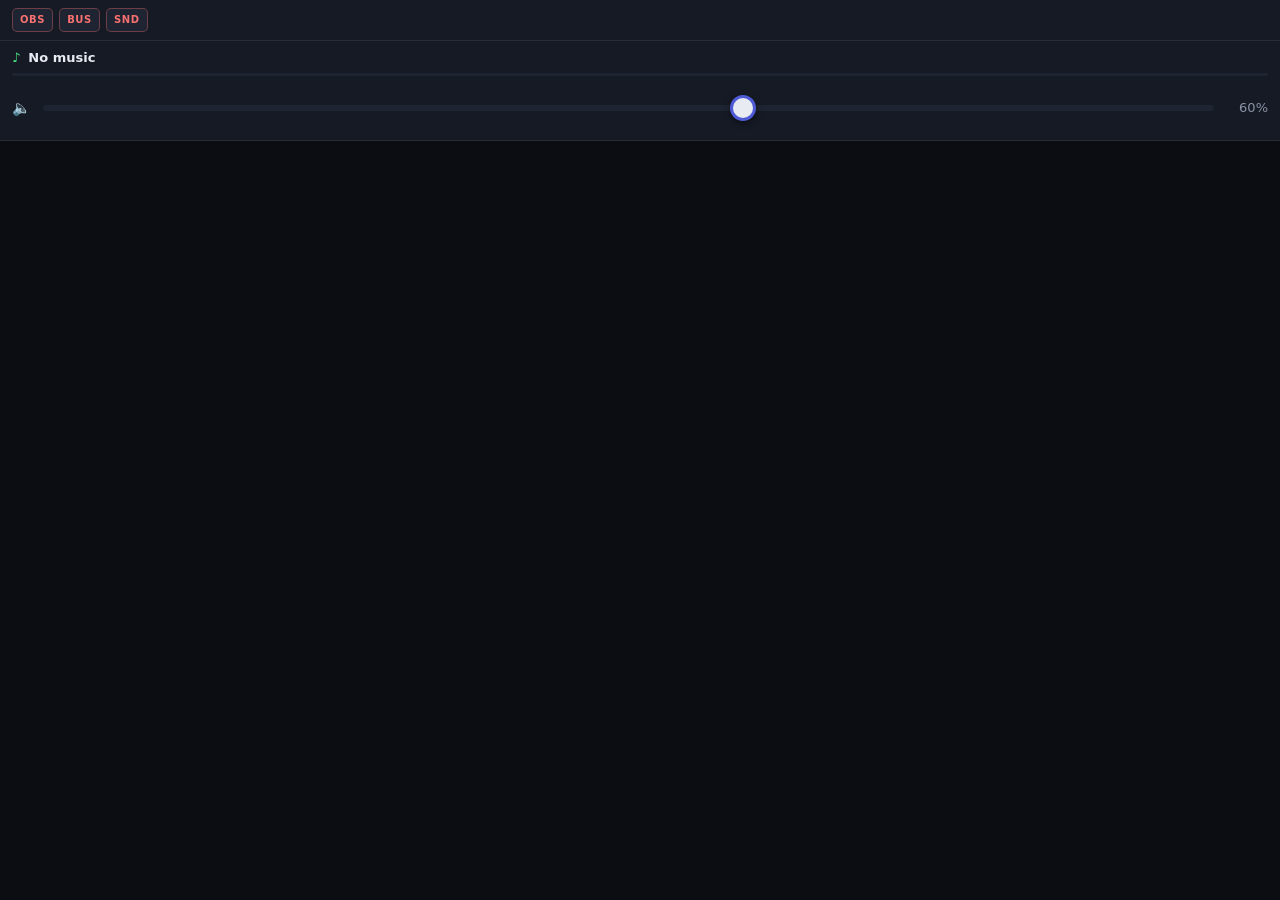
==== deck/index.html @ 05f8adb8 "Tablet stream deck for OBS and mood music A FastAPI service on the Pi that serves three things on on" ====
<!DOCTYPE html>
<html lang="en">
<head>
<meta charset="utf-8">
<meta name="viewport" content="width=device-width, initial-scale=1, viewport-fit=cover, user-scalable=no">
<meta name="theme-color" content="#0b0d13">
<meta name="mobile-web-app-capable" content="yes">
<meta name="apple-mobile-web-app-capable" content="yes">
<meta name="apple-mobile-web-app-status-bar-style" content="black-translucent">
<title>Stream Deck</title>
<link rel="manifest" href="manifest.webmanifest">
<link rel="stylesheet" href="deck.css">
</head>
<body>

<header id="bar">
  <div class="status">
    <span class="dot" id="dot-obs" title="OBS">OBS</span>
    <span class="dot" id="dot-bus" title="RabbitMQ">BUS</span>
    <span class="dot" id="dot-player" title="Music page in OBS">SND</span>
  </div>
  <nav id="tabs"></nav>
</header>

<!--
  Always visible, so you can set the level before the music starts rather
  than discovering it's too loud once it's already on stream.
-->
<section id="transport">
  <div class="np-line">
    <span class="np-icon" id="np-icon">♪</span>
    <span id="np-track">No music</span>
    <span id="np-mood" class="np-mood"></span>
    <span id="np-time" class="np-time"></span>
  </div>
  <div class="np-bar"><div id="np-progress"></div></div>
  <div class="vol-row">
    <span class="vol-icon">🔈</span>
    <input id="vol" type="range" min="0" max="100" step="1" value="60"
           aria-label="Music volume">
    <span id="vol-pct">60%</span>
  </div>
</section>

<main id="grid"></main>

<div id="toast" class="hidden"></div>

<div id="gate" class="hidden">
  <div class="gate-card">
    <h1>Deck token</h1>
    <p>This deck needs the token from the Pi's <code>.env</code> file.</p>
    <input id="gate-input" type="password" autocomplete="off" placeholder="DECK_TOKEN">
    <button id="gate-save">Connect</button>
  </div>
</div>

<script src="deck.js"></script>
</body>
</html>
---- deck/deck.css ----
/*
 * Tablet deck. Designed for a landscape tablet propped next to the keyboard,
 * glanced at rather than read: big targets, obvious state, no hover.
 */

:root {
  --bg:        #0b0d13;
  --surface:   #161a24;
  --surface-2: #1e2432;
  --edge:      rgba(255, 255, 255, 0.08);
  --text:      #e8ebf2;
  --muted:     #8b93a7;

  --ok:    #4ade80;
  --warn:  #fbbf24;
  --bad:   #f87171;

  --indigo:  #4f5bd5;
  --slate:   #3a4356;
  --amber:   #b4791a;
  --rose:    #be3455;
  --sky:     #1f6f9c;
  --violet:  #6d3fc4;
  --emerald: #1f7a5a;

  --gap: 10px;
}

* { box-sizing: border-box; -webkit-tap-highlight-color: transparent; }

html, body {
  margin: 0;
  height: 100%;
  background: var(--bg);
  color: var(--text);
  font: 15px/1.4 system-ui, -apple-system, "Segoe UI", Roboto, sans-serif;
  overscroll-behavior: none;
  user-select: none;
}

body {
  display: flex;
  flex-direction: column;
  padding: env(safe-area-inset-top) env(safe-area-inset-right)
           env(safe-area-inset-bottom) env(safe-area-inset-left);
}

.hidden { display: none !important; }

/* -- header ------------------------------------------------------------- */

#bar {
  display: flex;
  align-items: center;
  justify-content: space-between;
  gap: 12px;
  padding: 8px 12px;
  background: var(--surface);
  border-bottom: 1px solid var(--edge);
  flex: 0 0 auto;
}

.status { display: flex; gap: 6px; }

.dot {
  font-size: 10px;
  font-weight: 700;
  letter-spacing: 0.06em;
  padding: 4px 7px;
  border-radius: 5px;
  background: var(--surface-2);
  color: var(--muted);
  border: 1px solid transparent;
}

.dot.up   { color: var(--ok);  border-color: rgba(74, 222, 128, 0.35); }
.dot.down { color: var(--bad); border-color: rgba(248, 113, 113, 0.35); }

#tabs { display: flex; gap: 6px; flex-wrap: wrap; }

#tabs button {
  appearance: none;
  border: 1px solid var(--edge);
  background: var(--surface-2);
  color: var(--muted);
  font: inherit;
  font-weight: 600;
  padding: 8px 16px;
  border-radius: 8px;
  min-height: 40px;
}

#tabs button.active {
  background: var(--indigo);
  color: #fff;
  border-color: transparent;
}

/* -- now playing -------------------------------------------------------- */

#transport {
  flex: 0 0 auto;
  padding: 8px 12px 10px;
  background: var(--surface);
  border-bottom: 1px solid var(--edge);
}

.np-line {
  display: flex;
  align-items: baseline;
  gap: 8px;
  font-size: 13px;
  margin-bottom: 6px;
}

.np-icon  { color: var(--ok); }
.np-icon.idle { color: var(--muted); }
#np-track { font-weight: 600; overflow: hidden; text-overflow: ellipsis; white-space: nowrap; }
#np-track.idle { font-weight: 400; color: var(--muted); }
.np-mood  { color: var(--muted); }
.np-time  { margin-left: auto; color: var(--muted); font-variant-numeric: tabular-nums; }

.np-bar {
  height: 3px;
  border-radius: 2px;
  background: var(--surface-2);
  overflow: hidden;
}

#np-progress {
  height: 100%;
  width: 0;
  background: var(--ok);
  transition: width 1s linear;
}

/* -- volume slider ------------------------------------------------------ */

.vol-row {
  display: flex;
  align-items: center;
  gap: 12px;
  margin-top: 10px;
}

.vol-icon { font-size: 15px; }

#vol-pct {
  min-width: 3.2em;
  text-align: right;
  font-size: 13px;
  font-variant-numeric: tabular-nums;
  color: var(--muted);
}

/* A thumb big enough to grab with a thumb. The 44px row height is the
   touch target; the visible track stays thin. */
#vol {
  appearance: none;
  -webkit-appearance: none;
  flex: 1 1 auto;
  height: 44px;
  background: transparent;
  margin: 0;
}

#vol::-webkit-slider-runnable-track {
  height: 6px;
  border-radius: 3px;
  background: var(--surface-2);
}

#vol::-moz-range-track {
  height: 6px;
  border-radius: 3px;
  background: var(--surface-2);
}

#vol::-webkit-slider-thumb {
  -webkit-appearance: none;
  width: 26px;
  height: 26px;
  margin-top: -10px;
  border-radius: 50%;
  background: var(--text);
  border: 3px solid var(--indigo);
  box-shadow: 0 2px 6px rgba(0, 0, 0, 0.5);
}

#vol::-moz-range-thumb {
  width: 26px;
  height: 26px;
  border-radius: 50%;
  background: var(--text);
  border: 3px solid var(--indigo);
  box-shadow: 0 2px 6px rgba(0, 0, 0, 0.5);
}

#vol:active::-webkit-slider-thumb { background: var(--ok); }
#vol:active::-moz-range-thumb     { background: var(--ok); }

/* -- button grid -------------------------------------------------------- */

#grid {
  flex: 1 1 auto;
  display: grid;
  gap: var(--gap);
  padding: var(--gap);
  align-content: start;
  overflow-y: auto;
}

.btn {
  appearance: none;
  border: 1px solid var(--edge);
  border-radius: 12px;
  background: var(--slate);
  color: #fff;
  font: inherit;
  display: flex;
  flex-direction: column;
  align-items: center;
  justify-content: center;
  gap: 6px;
  padding: 10px 6px;
  min-height: 92px;
  text-align: center;
  position: relative;
  transition: transform 0.06s ease, filter 0.12s ease;
}

.btn:active { transform: scale(0.96); filter: brightness(1.25); }

.btn .icon  { font-size: 26px; line-height: 1; }
.btn .label { font-size: 13px; font-weight: 600; line-height: 1.2; }

.btn.indigo  { background: var(--indigo); }
.btn.slate   { background: var(--slate); }
.btn.amber   { background: var(--amber); }
.btn.rose    { background: var(--rose); }
.btn.sky     { background: var(--sky); }
.btn.violet  { background: var(--violet); }
.btn.emerald { background: var(--emerald); }

/* The button matching current OBS/music state. */
.btn.on {
  box-shadow: inset 0 0 0 3px var(--ok);
  filter: brightness(1.15);
}

/* Live output (recording/streaming) gets its own colour so it reads at a
   glance -- confusing "on" with "live" is an expensive mistake. */
.btn.live {
  box-shadow: inset 0 0 0 3px var(--bad);
  animation: pulse 2s ease-in-out infinite;
}

@keyframes pulse {
  0%, 100% { filter: brightness(1); }
  50%      { filter: brightness(1.3); }
}

/* Waiting on the server. */
.btn.pending { opacity: 0.5; }

/* deck.yaml references something OBS doesn't have. */
.btn.broken {
  background: var(--surface-2);
  color: var(--muted);
  border-style: dashed;
  border-color: var(--warn);
}

.btn.broken .icon { opacity: 0.35; }

/* Second tap confirms. */
.btn.confirming {
  box-shadow: inset 0 0 0 3px var(--warn);
}

.btn.confirming .label::after {
  content: " — tap again";
  color: var(--warn);
  font-weight: 700;
}

/* -- toast -------------------------------------------------------------- */

#toast {
  position: fixed;
  left: 50%;
  bottom: 18px;
  transform: translateX(-50%);
  max-width: 88vw;
  padding: 11px 16px;
  border-radius: 10px;
  background: var(--bad);
  color: #fff;
  font-size: 14px;
  font-weight: 600;
  box-shadow: 0 8px 24px rgba(0, 0, 0, 0.45);
  z-index: 20;
}

#toast.info { background: var(--surface-2); border: 1px solid var(--edge); }

/* -- token gate --------------------------------------------------------- */

#gate {
  position: fixed;
  inset: 0;
  background: rgba(11, 13, 19, 0.96);
  display: flex;
  align-items: center;
  justify-content: center;
  z-index: 30;
  padding: 20px;
}

.gate-card {
  width: min(420px, 100%);
  background: var(--surface);
  border: 1px solid var(--edge);
  border-radius: 14px;
  padding: 22px;
}

.gate-card h1 { margin: 0 0 6px; font-size: 19px; }
.gate-card p  { margin: 0 0 16px; color: var(--muted); font-size: 14px; }
.gate-card code { color: var(--text); }

.gate-card input {
  width: 100%;
  padding: 13px;
  font: inherit;
  border-radius: 9px;
  border: 1px solid var(--edge);
  background: var(--bg);
  color: var(--text);
  margin-bottom: 12px;
}

.gate-card button {
  width: 100%;
  padding: 13px;
  font: inherit;
  font-weight: 700;
  border: none;
  border-radius: 9px;
  background: var(--indigo);
  color: #fff;
  min-height: 48px;
}
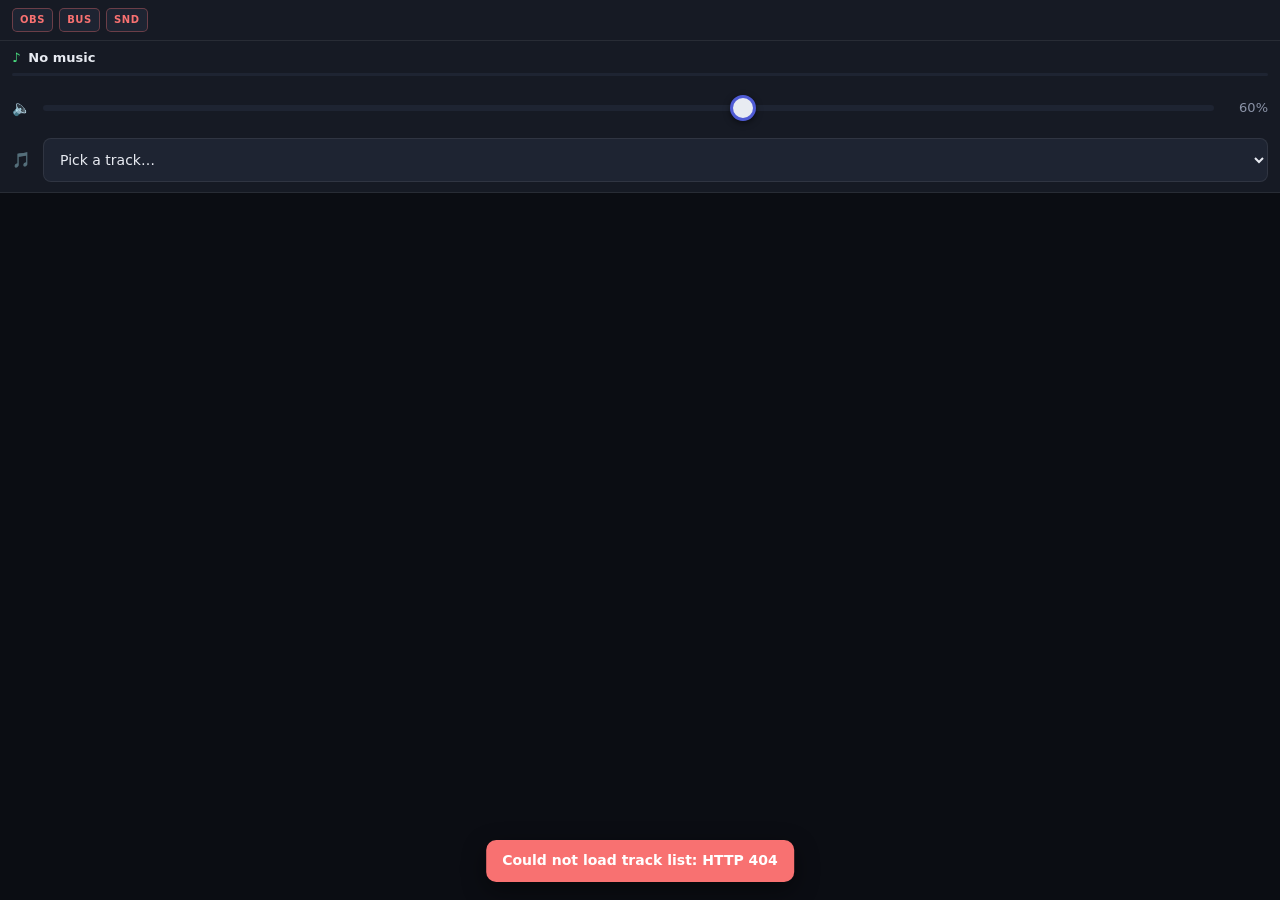
==== commit de81239a: "update" ====
--- a/deck/index.html
+++ b/deck/index.html
@@ -31,6 +31,9 @@
     <span class="np-icon" id="np-icon">♪</span>
     <span id="np-track">No music</span>
     <span id="np-mood" class="np-mood"></span>
+    <!-- Only shown once a track has been rated, so an unrated library
+         stays visually quiet. -->
+    <span id="np-score" class="np-score hidden"></span>
     <span id="np-time" class="np-time"></span>
   </div>
   <div class="np-bar"><div id="np-progress"></div></div>
@@ -39,6 +42,16 @@
     <input id="vol" type="range" min="0" max="100" step="1" value="60"
            aria-label="Music volume">
     <span id="vol-pct">60%</span>
+  </div>
+  <!--
+    Straight to one track, for when the random draw isn't what the moment
+    needs. Grouped by mood so the list reads the way the buttons do.
+  -->
+  <div class="pick-row">
+    <span class="pick-icon">🎵</span>
+    <select id="picker" aria-label="Play a specific track">
+      <option value="">Pick a track…</option>
+    </select>
   </div>
 </section>
 
--- a/deck/deck.css
+++ b/deck/deck.css
@@ -119,6 +119,19 @@
 #np-track.idle { font-weight: 400; color: var(--muted); }
 .np-mood  { color: var(--muted); }
 .np-time  { margin-left: auto; color: var(--muted); font-variant-numeric: tabular-nums; }
+
+/* Rating of the current track. Sits right of the mood so the whole line
+   reads as one phrase: track · mood +2. */
+.np-score {
+  font-size: 12px;
+  font-weight: 700;
+  padding: 1px 6px;
+  border-radius: 999px;
+  font-variant-numeric: tabular-nums;
+}
+
+.np-score.liked    { color: var(--ok);  background: rgba(74, 222, 128, 0.14); }
+.np-score.disliked { color: var(--bad); background: rgba(248, 113, 113, 0.14); }
 
 .np-bar {
   height: 3px;
@@ -198,6 +211,35 @@
 
 #vol:active::-webkit-slider-thumb { background: var(--ok); }
 #vol:active::-moz-range-thumb     { background: var(--ok); }
+
+/* -- track picker ------------------------------------------------------- */
+
+.pick-row {
+  display: flex;
+  align-items: center;
+  gap: 12px;
+  margin-top: 8px;
+}
+
+.pick-icon { font-size: 15px; }
+
+/* 44px tall for the same reason as the volume row: this gets tapped with a
+   thumb, not clicked with a mouse. The native select is deliberate -- the
+   tablet's own scrolling list beats anything rebuilt in a div. */
+#picker {
+  flex: 1 1 auto;
+  min-width: 0;
+  height: 44px;
+  padding: 0 12px;
+  border-radius: 8px;
+  border: 1px solid var(--edge);
+  background: var(--surface-2);
+  color: var(--text);
+  font: inherit;
+  font-size: 14px;
+}
+
+#picker:focus { outline: 2px solid var(--indigo); outline-offset: 1px; }
 
 /* -- button grid -------------------------------------------------------- */
 
